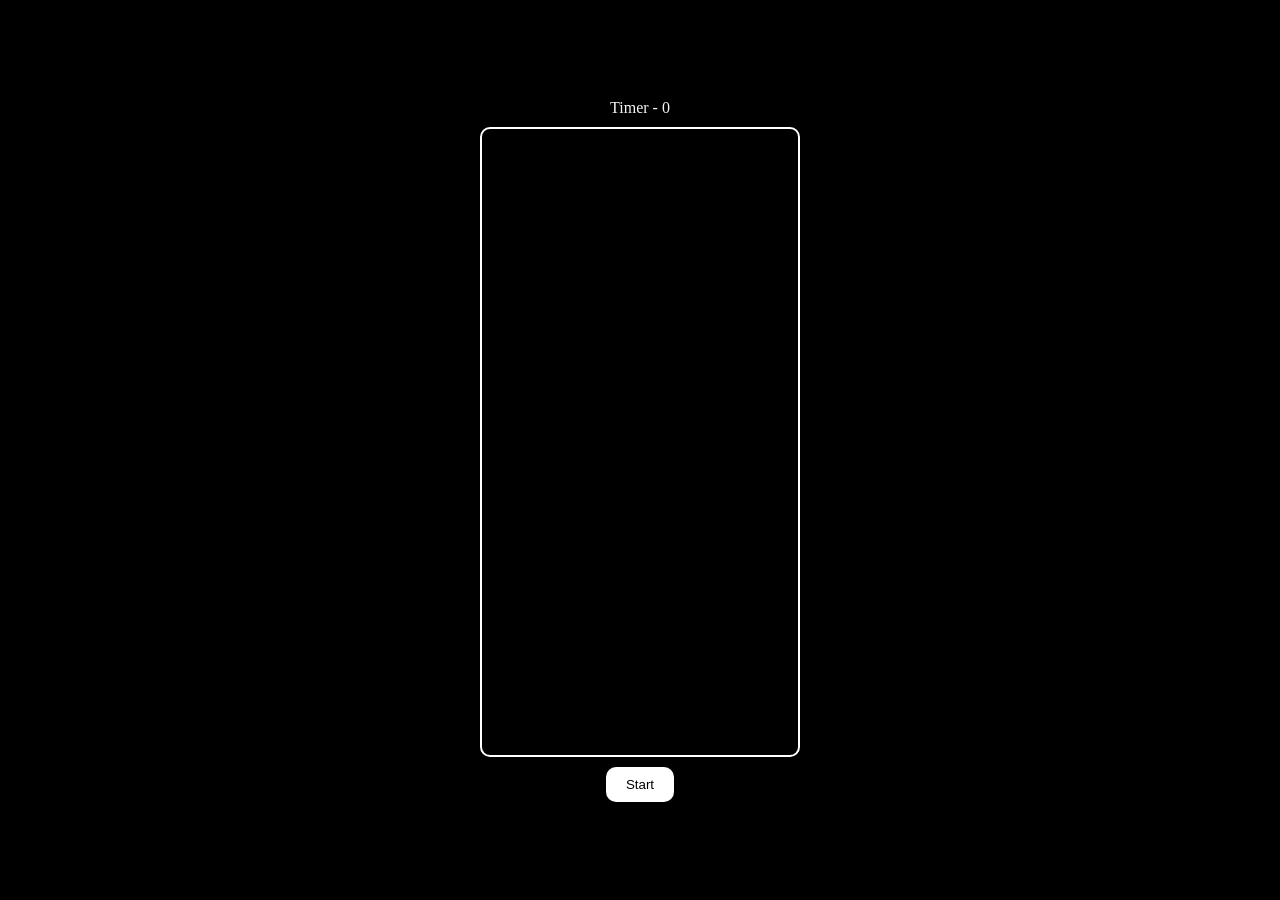
==== DAY 5 event delegation/index.html @ cfaaf358 "Added Day 5 Event Delegation" ====
<!DOCTYPE html>
<html lang="en">
<head>
    <meta charset="UTF-8">
    <meta name="viewport" content="width=device-width, initial-scale=1.0">
    <title>Document</title>
    <link rel="stylesheet" href="style.css">
</head>
<body>
    <div id = "top">

        <p>Timer - <span id ="timer">0</span> </p>




        </div>
    <main>
        <div class="box"></div>


        <!-- <button>1</button>
        <button>2</button>
        <button>3</button>
        <button>4</button>
        <button id = "five">5</button>
        <button>6</button>
        <button>7</button>
        <button>8</button>
        <button>9</button>
        <button>10</button> -->
    </main>
    <button>Start</button>


    <script src="script.js"></script>
</body>
</html>
---- DAY 5 event delegation/style.css ----
*{
    margin: 0;
    padding: 0;
    box-sizing: border-box;
}

html, body{
    height: 100%;
    width: 100%;
    background-color: black;
    display: flex;
    align-items: center;
    justify-content: center;
    flex-direction: column;
    gap: 10px;
}

main{
    position: relative;
    height: 70%;
    width: 25%;
    border: 2px solid white;
    border-radius: 10px;
    padding: 10px;
}

button{
    background-color: white;
    color: black;
    border-radius: 10px;
    padding: 10px 20px;
    border: none;

}

.box{
    position: absolute;
    height: 10%;
    width: 15%;
    border-radius: 10%;
    background-color: red;
    display: none;
    

}

#top{
    color: whitesmoke;
}
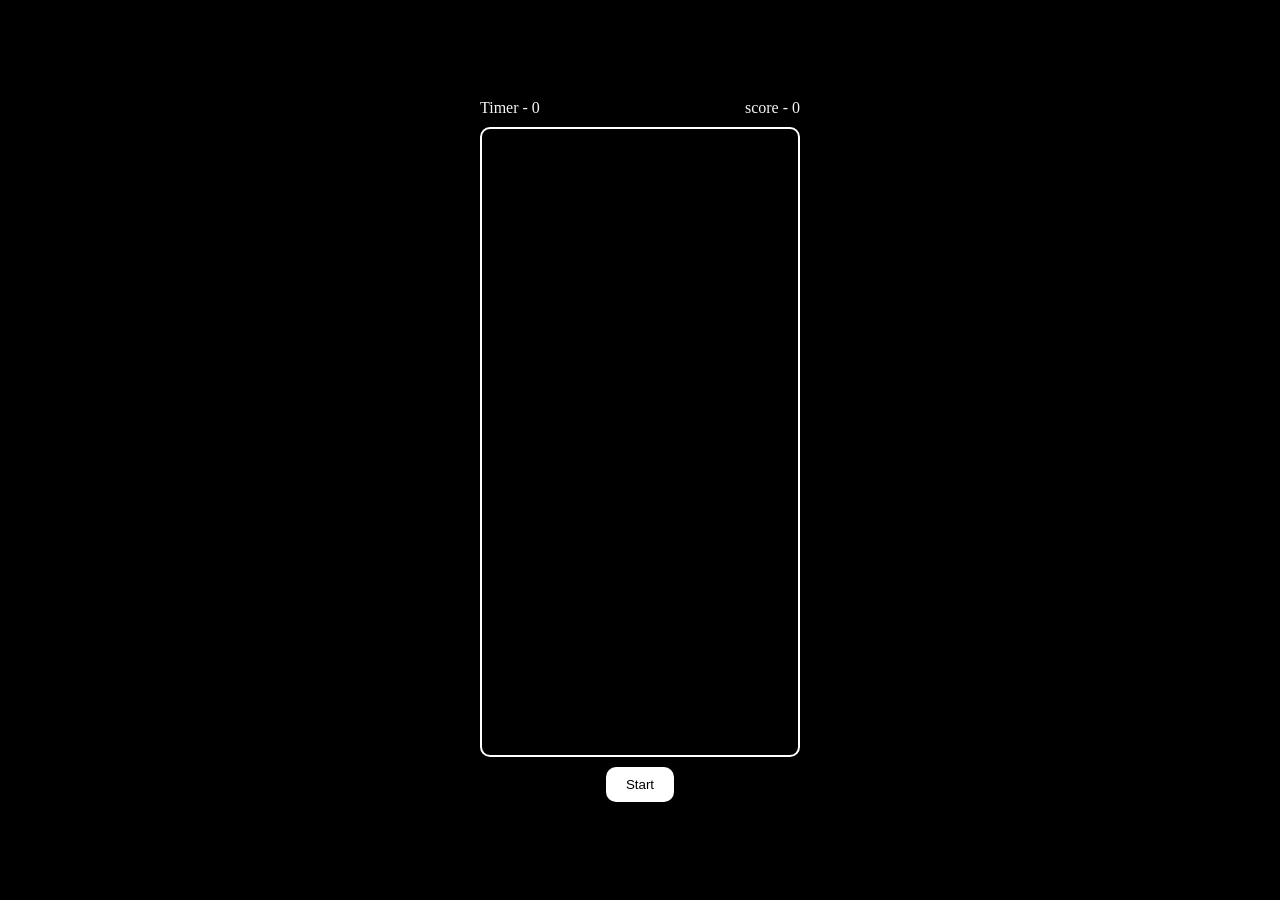
==== commit 7fd0ae55: "improved project" ====
--- a/DAY 5 event delegation/index.html
+++ b/DAY 5 event delegation/index.html
@@ -10,6 +10,7 @@
     <div id = "top">
 
         <p>Timer - <span id ="timer">0</span> </p>
+        <p>score - <span id ="score">0</span> </p>
 
 
 
@@ -32,6 +33,8 @@
     </main>
     <button>Start</button>
 
+    <div id ="overlay">Game over</div>
+
 
     <script src="script.js"></script>
 </body>
--- a/DAY 5 event delegation/style.css
+++ b/DAY 5 event delegation/style.css
@@ -46,4 +46,29 @@
 
 #top{
     color: whitesmoke;
+    display: flex;
+    width: 25%;
+    justify-content: space-between;
+}
+
+#overlay{
+    display: flex;
+    justify-content: center;
+    align-items: center;
+    position: fixed;
+    inset: 0;
+    opacity: 0;
+    visibility: hidden;
+    transition: opacity 0.5s ease, visibility 0.5s ease, background-color 0.5s ease;
+    background-color: rgba(0, 0, 0, 0.35);
+    backdrop-filter: blur(10px);
+    -webkit-backdrop-filter: blur(10px);
+    color: white;
+    font-size: 50px;
+    text-transform: uppercase;
+}
+
+#overlay.show{
+    opacity: 1;
+    visibility: visible;
 }
